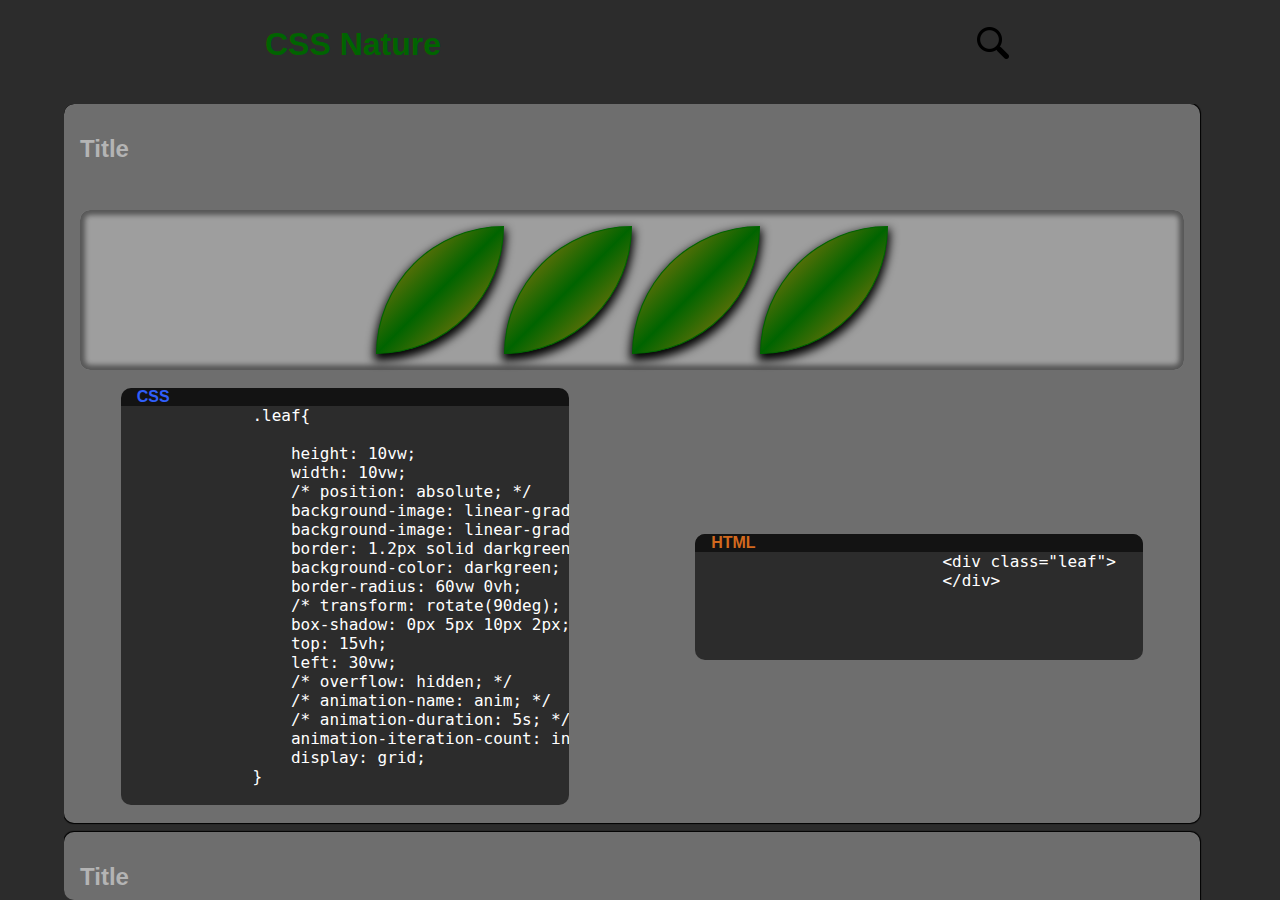
==== index.html @ 39c8f280 "init_css" ====
<!DOCTYPE html>
<html lang="en">
<head>
    <meta charset="UTF-8">
    <meta http-equiv="X-UA-Compatible" content="IE=edge">
    <meta name="viewport" content="width=device-width, initial-scale=1.0">
    <link rel="stylesheet" href="index.css">
    <title>CSS Nature</title>
</head>
<body>
    <div class="wrapper">
        <header><h1>CSS Nature</h1><div class="search"><input type="text"><button class="search" title="Search"><img src="search.png" alt="Search"></button></div></header>
        <div class="contentWrapper">
            <div class="content">
                <header><h2>Title</h2></header>
                <figure><div class="leaf demo"></div> <div class="leaf demo"></div> <div class="leaf demo"></div> <div class="leaf demo"></div></figure>
                <div class="codeWrapper">
                    <div class="css code"><h3>CSS</h3>
        <pre class="css code">
            .leaf{

                height: 10vw;
                width: 10vw;
                /* position: absolute; */
                background-image: linear-gradient(135deg,lightgreen,darkgreen,lightgreen);
                background-image: linear-gradient(135deg,rgb(197, 125, 17),darkgreen,rgb(197, 125, 17));
                border: 1.2px solid darkgreen;
                background-color: darkgreen;
                border-radius: 60vw 0vh;
                /* transform: rotate(90deg); */
                box-shadow: 0px 5px 10px 2px;
                top: 15vh;
                left: 30vw;
                /* overflow: hidden; */
                /* animation-name: anim; */
                /* animation-duration: 5s; */
                animation-iteration-count: infinite;
                display: grid;
            }
        </pre>
                    </div>
                    <div class="html code"><h3>HTML</h3>
                    <pre class="html code">
                        &ltdiv class="leaf"&gt
                        &lt/div&gt
                    </pre>
                    </div>
                </div>
                <div class="option">
                    <label for="old">Old</label><input type="radio" name="type" id="old">
                    <label for="new">New</label><input type="radio" name="type" id="new">
                    <label for="left">left</label><input type="radio" name="type" id="left">
                </div>
            </div>
            

            <div class="content">
                <header><h2>Title</h2></header>
                <figure><div class="demo"></div></figure>
                <div class="codeWrapper">
                    <div class="css code"></div>
                    <div class="html code"></div>
                </div>
                <div class="option">
                    <label for="old">Old</label><input type="radio" name="type" id="old">
                    <label for="new">New</label><input type="radio" name="type" id="new">
                    <label for="left">left</label><input type="radio" name="type" id="left">
                </div>
            </div>

            

        </div>
    </div>
</body>
</html>
---- index.css ----
*{
    font-family: 'Segoe UI', Tahoma, Geneva, Verdana, sans-serif;
    margin: 0;
    box-sizing: border-box;
}
div,figure{
    border-radius: 10px;
}
.wrapper{
    height: 100vh;
    width: 100vw;
    display: flex;
    border-radius: 0px;
    flex-direction: column;
    background-color: #2c2c2c;
    padding: 0;
    /* background-image: linear-gradient(white,black); */
}
header{
    display: flex;
    height: 10vh;
    width: 100vw;
    align-items: center;
    justify-content: space-around;

}
header h1{
    color: darkgreen;
    /* color: transparent; */
    /* background-image: linear-gradient(45deg,green,black); */
    /* background-clip: text; */

}
header div.search{
    display: flex;
    align-items: center;
    gap: 1rem;
}
div.search:hover input{
    display: block;
}
div.search input{
    display: none;
    border-radius: 2rem ;
    border: none;
    font-size: 1.2rem;
    padding-left: 1rem;
    box-shadow: 1px 1px 3px 2px rgb(36, 36, 36);
    max-width: 10rem;
    height: max-content;
    background-color: #9e9e9e;
}
header button{
    border-radius: 90px;
    background-color: transparent;
    border: none;
}
header button img{
    width: 2rem;
}

div.contentWrapper{
    align-self: center;
    display: flex;
    flex-direction: column;
    height: 90vh;
    max-height: 100vh;
    overflow: scroll;
    align-items: center;
    width: 90%;
    scrollbar-width: .5px;
    margin-top: 1rem;
    padding-right: 1rem;
    gap: .6rem;
}
div.content{
    background-color: #6e6e6e;
    width: 100%;
    box-shadow: 0px 0px 1px 1px;
    border-radius: 10px;
    display: grid;
    grid-template-areas: 'header header '
                        ' figure figure '
                        'code code  ';
    padding-bottom: 1rem;
    gap: 1rem;
}
div.content header{
    width: max-content;
    padding: 0rem 1rem;
    grid-area: header;
    color: rgb(180, 180, 180);
}
div.content figure{
    grid-area: figure;
    box-shadow: 0px 0px 5px 5px rgb(87, 87, 87) inset;
    background-color:#9e9e9e;
    margin: 0rem 1rem;
    border-radius: 10px;
    padding: 1rem;
    display: flex;
    align-items: center;
    justify-content: center;
}
figure .demo{
    min-height: 10vh;
    min-width: 10vh;
    /* border: 1px solid red; */
}
div.content .option{
    grid-area: option;
    align-self: center;
    display: none;
}
div.codeWrapper{
    grid-area: code;
    min-height: 1vh;
    width: 100%;
    display: flex;
    padding: .1rem;
    gap: 1rem;
    align-items: center;
    justify-content: space-around;
}
div.code{
    background-color: #2c2c2c;
    min-height: 14vh;
    width: 35vw;
    max-width: 40%;
    overflow: scroll;
}
div.code h3{
    font-size: 1rem;
    color: rgb(48, 95, 250);
    padding: 0px 1rem;
    background-color: #131313;
}
div.code pre{
    font-family:monospace;
    font-size: 1rem;
    color: rgb(255, 255, 255);
    padding: 0px 1rem;
}
.code.html h3{
    color: chocolate;
}


.leaf{

    height: 10vw;
    width: 10vw;
    /* position: absolute; */
    background-image: linear-gradient(135deg,lightgreen,darkgreen,lightgreen);
    background-image: linear-gradient(135deg,rgb(197, 125, 17),darkgreen,rgb(197, 125, 17));
    border: 1.2px solid darkgreen;
    background-color: darkgreen;
    border-radius: 60vw 0vh;
    /* transform: rotate(90deg); */
    box-shadow: 0px 5px 10px 2px;
    top: 15vh;
    left: 30vw;
    /* overflow: hidden; */
    /* animation-name: anim; */
    /* animation-duration: 5s; */
    animation-iteration-count: infinite;
    display: grid;
}
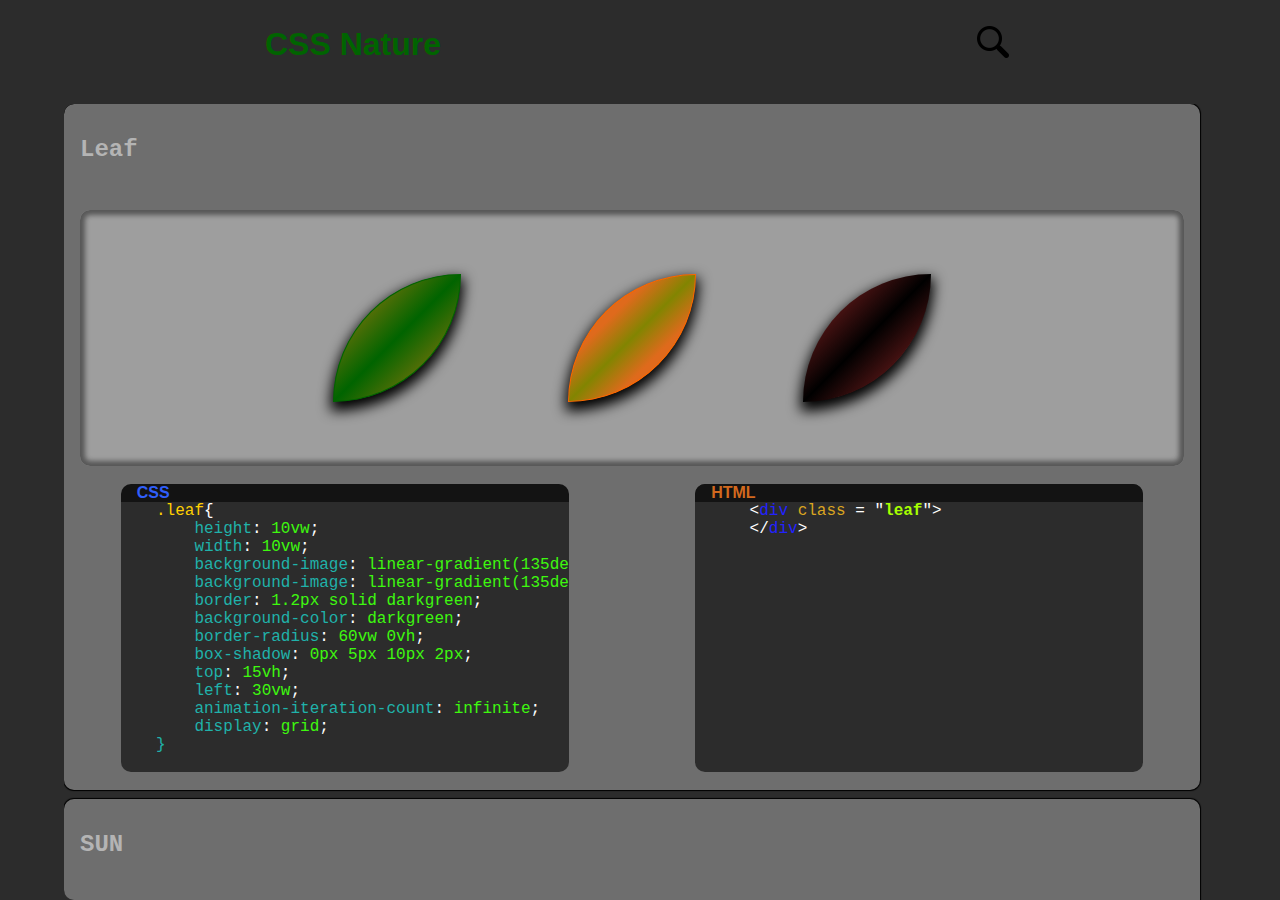
==== commit 4b9720bb: "Added stles code" ====
--- a/index.html
+++ b/index.html
@@ -1,76 +1,344 @@
 <!DOCTYPE html>
 <html lang="en">
-<head>
-    <meta charset="UTF-8">
-    <meta http-equiv="X-UA-Compatible" content="IE=edge">
-    <meta name="viewport" content="width=device-width, initial-scale=1.0">
-    <link rel="stylesheet" href="index.css">
+  <head>
+    <meta charset="UTF-8" />
+    <meta http-equiv="X-UA-Compatible" content="IE=edge" />
+    <meta name="viewport" content="width=device-width, initial-scale=1.0" />
+    <link rel="stylesheet" href="index.css" />
     <title>CSS Nature</title>
-</head>
-<body>
+  </head>
+  <body>
     <div class="wrapper">
-        <header><h1>CSS Nature</h1><div class="search"><input type="text"><button class="search" title="Search"><img src="search.png" alt="Search"></button></div></header>
-        <div class="contentWrapper">
-            <div class="content">
-                <header><h2>Title</h2></header>
-                <figure><div class="leaf demo"></div> <div class="leaf demo"></div> <div class="leaf demo"></div> <div class="leaf demo"></div></figure>
-                <div class="codeWrapper">
-                    <div class="css code"><h3>CSS</h3>
-        <pre class="css code">
+      <header>
+        <h1>CSS Nature</h1>
+        <div class="search">
+          <input type="text" /><button class="search" title="Search">
+            <img src="search.png" alt="Search" />
+          </button>
+        </div>
+      </header>
+      <div class="contentWrapper">
+        <div class="content">
+          <header><h2>Leaf</h2></header>
+          <figure>
+            <div class="leaf demo"></div>
+            <div class="leaf dry demo"></div>
+            <div class="leaf bean demo"></div>
+          </figure>
+          <div class="codeWrapper">
+            <div class="css code">
+              <h3>CSS</h3>
+              <pre class="css code">
             .leaf{
-
                 height: 10vw;
                 width: 10vw;
-                /* position: absolute; */
                 background-image: linear-gradient(135deg,lightgreen,darkgreen,lightgreen);
                 background-image: linear-gradient(135deg,rgb(197, 125, 17),darkgreen,rgb(197, 125, 17));
                 border: 1.2px solid darkgreen;
                 background-color: darkgreen;
                 border-radius: 60vw 0vh;
-                /* transform: rotate(90deg); */
                 box-shadow: 0px 5px 10px 2px;
                 top: 15vh;
                 left: 30vw;
-                /* overflow: hidden; */
-                /* animation-name: anim; */
-                /* animation-duration: 5s; */
                 animation-iteration-count: infinite;
                 display: grid;
             }
         </pre>
+            </div>
+            <div class="html code">
+              <h3>HTML</h3>
+              <pre class="html code">
+                        <div class="leaf">
+                        </div>
+                    </pre>
+            </div>
+          </div>
+          <div class="option">
+            <label for="old">Old</label
+            ><input type="radio" name="type" id="old" />
+            <label for="new">New</label
+            ><input type="radio" name="type" id="new" />
+            <label for="left">left</label
+            ><input type="radio" name="type" id="left" />
+          </div>
+        </div>
+
+        <div class="content">
+          <header><h2>SUN</h2></header>
+          <figure>
+            <div class="sun demo"></div>
+            <div class="sun set demo"></div>
+            <div class=" demo"></div>
+          </figure>
+          <div class="codeWrapper">
+            <div class="css code">
+              <h3>CSS</h3>
+              <pre class="css code">
+                .sun{
+                  height: 10vw;
+                  width: 10vw;
+                  border-radius: 100%;
+                  background-image: radial-gradient(rgb(255, 234, 216),rgb(255, 196, 0));
+                  box-shadow: 0px 0px 2vw 1.5vw rgb(255, 196, 0);
+              }
+        </pre>
+            </div>
+            <div class="html code">
+              <h3>HTML</h3>
+              <pre class="html code">
+                        <div class="sun sun set">
+                        </div>
+                    </pre>
+            </div>
+          </div>
+          <div class="option">
+            <label for="old">Old</label
+            ><input type="radio" name="type" id="old" />
+            <label for="new">New</label
+            ><input type="radio" name="type" id="new" />
+            <label for="left">left</label
+            ><input type="radio" name="type" id="left" />
+          </div>
+        </div>
+
+
+        <div class="content">
+          <header><h2>Drop</h2></header>
+          <figure>
+            <div class="drop demo"></div>
+            <div class="blood drop demo"></div>
+          </figure>
+          <div class="codeWrapper">
+            <div class="css code">
+              <h3>CSS</h3>
+              <pre class="css code">
+                .drop{
+                  height: 10vw;
+                  width: 10vw;
+                  background-color: rgb(255, 255, 255);
+                  background-image: radial-gradient(rgba(173, 216, 230, 0.788),blue);
+                  box-shadow: .3vw .3vw 1vw .1vw   ;
+                  transform: rotate(45deg);
+                  border-radius: 0 100% 55% 100% ;
+              }
+        </pre>
+            </div>
+            <div class="html code">
+              <h3>HTML</h3>
+              <pre class="html code">
+                        <div class="drop">
+                        </div>
+                    </pre>
+            </div>
+          </div>
+          <div class="option">
+            <label for="old">Old</label
+            ><input type="radio" name="type" id="old" />
+            <label for="new">New</label
+            ><input type="radio" name="type" id="new" />
+            <label for="left">left</label
+            ><input type="radio" name="type" id="left" />
+          </div>
+        </div>
+
+        <div class="content">
+          <header><h2>Grass</h2></header>
+          <figure>
+            <div class="grass left demo"></div>
+            <div class="grass demo"></div>
+
+            <div class="grass left demo"></div>
+            <div class="grass demo"></div>
+          </figure>
+          <div class="codeWrapper">
+            <div class="css code">
+              <h3>CSS</h3>
+              <pre class="css code">
+                .grass{
+                  height: 10vw;
+                  width: 10vw;
+                  background-color: transparent;
+                  border-top: 2vw ridge green;
+                  border-left: 1vw ridge green;
+                  border-right:2vw solid transparent ;
+                  border-radius: 100vw  0 ;
+              }
+        </pre>
+            </div>
+            <div class="html code">
+              <h3>HTML</h3>
+              <pre class="html code">
+                        <div class="grass">
+                        </div>
+                    </pre>
+            </div>
+          </div>
+          <div class="option">
+            <label for="old">Old</label
+            ><input type="radio" name="type" id="old" />
+            <label for="new">New</label
+            ><input type="radio" name="type" id="new" />
+            <label for="left">left</label
+            ><input type="radio" name="type" id="left" />
+          </div>
+        </div>
+
+        <div class="content">
+          <header><h2>Bamboo</h2></header>
+          <figure>
+            <div class="bamboo demo"></div>
+            <div class="bamboo demo"></div>
+          </figure>
+          <div class="codeWrapper">
+            <div class="css code">
+              <h3>CSS</h3>
+              <pre class="css code">
+                .bamboo{
+                  height: 20vw;
+                  width: 5vw;
+                  background-color: orange;
+                  background-image: linear-gradient(180deg,rgb(255, 153, 0),rgb(255, 153, 0),brown,rgb(255, 153, 0),rgb(255, 153, 0),rgb(255, 153, 0),rgb(255, 153, 0),brown,rgb(255, 153, 0),rgb(255, 153, 0));
+              }
+        </pre>
+            </div>
+            <div class="html code">
+              <h3>HTML</h3>
+              <pre class="html code">
+                        <div class="bamboo">
+                        </div>
+                    </pre>
+            </div>
+          </div>
+          <div class="option">
+            <label for="old">Old</label
+            ><input type="radio" name="type" id="old" />
+            <label for="new">New</label
+            ><input type="radio" name="type" id="new" />
+            <label for="left">left</label
+            ><input type="radio" name="type" id="left" />
+          </div>
+        </div>
+      
+        <div class="content">
+          <header><h2>Mouse</h2></header>
+          <figure>
+            <div class="mouse demo">
+                <div class="body">
+                    <div class="face">
+                        <div class="ear"></div>
+                        <div class="eye"></div>
+                        <div class="nose"></div>
                     </div>
-                    <div class="html code"><h3>HTML</h3>
-                    <pre class="html code">
-                        &ltdiv class="leaf"&gt
-                        &lt/div&gt
-                    </pre>
-                    </div>
-                </div>
-                <div class="option">
-                    <label for="old">Old</label><input type="radio" name="type" id="old">
-                    <label for="new">New</label><input type="radio" name="type" id="new">
-                    <label for="left">left</label><input type="radio" name="type" id="left">
-                </div>
-            </div>
-            
-
-            <div class="content">
-                <header><h2>Title</h2></header>
-                <figure><div class="demo"></div></figure>
-                <div class="codeWrapper">
-                    <div class="css code"></div>
-                    <div class="html code"></div>
-                </div>
-                <div class="option">
-                    <label for="old">Old</label><input type="radio" name="type" id="old">
-                    <label for="new">New</label><input type="radio" name="type" id="new">
-                    <label for="left">left</label><input type="radio" name="type" id="left">
-                </div>
-            </div>
-
-            
-
-        </div>
+            </div>
+            </div>
+          </figure>
+          <div class="codeWrapper">
+            <div class="css code">
+              <h3>CSS</h3>
+              <pre class="css code">
+                .mouse{
+                  border-left: 5px solid grey;
+                  border-top: 5px solid grey;
+                  width: max-content;
+                  height: 5vw;
+                  border-radius: 2vw;
+                  display: flex;
+              }
+              .mouse .body{
+                  height: 2vw;
+                  width: 5vw;
+                  border-radius: 200px 500px 0px 0px;
+                  align-self: flex-end;
+                  box-shadow: 0px 1px 10px;
+                  background-color: grey;
+                  display: grid;
+                  position: relative;
+                  z-index: 2;
+              }
+              .mouse .body .face{
+                  justify-self: end;
+                  display: flex;
+                  position: relative;
+                  z-index: 2;
+              }
+              .mouse .body .ear{
+                  height: 20px;
+                  width: 20px;
+                  border-radius: 100%;
+                  background-image:radial-gradient(rgb(180, 180, 180),rgb(80, 80, 80));
+                  border: 2px solid grey;
+                  justify-self: end;
+                  align-self:baseline;
+                  position: relative;
+                  top: -5px;
+                  left: 5px;
+              }
+              .mouse .body .eye{
+                  height: 5px;
+                  width: 7px;
+                  border-radius: 100%;
+                  background-color: white;
+                  background-image:radial-gradient(rgb(255, 255, 255),rgb(14, 14, 14));
+                  border: .5px solid black;
+                  /* justify-self: end; */
+                  align-self: center;  
+                  position: relative;
+                  z-index: 2; 
+              }
+              .mouse .body .nose{
+                  height: 4px;
+                  width: 7px;
+                  border-radius: 100%;
+                  background-color: rgb(109, 108, 108);
+                  border: .5px solid black;
+                  justify-self: end;
+                  align-self: end; 
+              }
+        </pre>
+            </div>
+            <div class="html code">
+              <h3>HTML</h3>
+              <pre class="html code">
+                <div class="mouse">
+                  <div class="body">
+                      <div class="face">
+                          <div class="ear"></div>
+                          <div class="eye"></div>
+                          <div class="nose"></div>
+                      </div>
+                  </div>
+              </div>
+                    </pre>
+            </div>
+          </div>
+          <div class="option">
+            <label for="old">Old</label
+            ><input type="radio" name="type" id="old" />
+            <label for="new">New</label
+            ><input type="radio" name="type" id="new" />
+            <label for="left">left</label
+            ><input type="radio" name="type" id="left" />
+          </div>
+        </div>
+        
+        <div class="content">
+          <header><h2><a href="nature.html">All..</a></h2></header>
+          <figure><div class="demo"></div></figure>
+          <div class="codeWrapper">
+            <div class="css code"></div>
+            <div class="html code"></div>
+          </div>
+          <div class="option">
+            <label for="old">Old</label
+            ><input type="radio" name="type" id="old" />
+            <label for="new">New</label
+            ><input type="radio" name="type" id="new" />
+            <label for="left">left</label
+            ><input type="radio" name="type" id="left" />
+          </div>
+        </div>
+      </div>
     </div>
-</body>
-</html>+  </body>
+</html>
+<script src="index.js"></script>
--- a/index.css
+++ b/index.css
@@ -1,7 +1,9 @@
+@import url('nature.css');
 *{
     font-family: 'Segoe UI', Tahoma, Geneva, Verdana, sans-serif;
     margin: 0;
     box-sizing: border-box;
+    font-family: 'Courier New', Courier, monospace;
 }
 div,figure{
     border-radius: 10px;
@@ -26,6 +28,7 @@
 }
 header h1{
     color: darkgreen;
+    font-family: 'Segoe UI', Tahoma, Geneva, Verdana, sans-serif;
     /* color: transparent; */
     /* background-image: linear-gradient(45deg,green,black); */
     /* background-clip: text; */
@@ -95,10 +98,12 @@
     grid-area: figure;
     box-shadow: 0px 0px 5px 5px rgb(87, 87, 87) inset;
     background-color:#9e9e9e;
+    height: 20vw;
     margin: 0rem 1rem;
     border-radius: 10px;
     padding: 1rem;
     display: flex;
+    gap: 10%;
     align-items: center;
     justify-content: center;
 }
@@ -119,7 +124,6 @@
     display: flex;
     padding: .1rem;
     gap: 1rem;
-    align-items: center;
     justify-content: space-around;
 }
 div.code{
@@ -134,9 +138,9 @@
     color: rgb(48, 95, 250);
     padding: 0px 1rem;
     background-color: #131313;
+    font-family: 'Segoe UI', Tahoma, Geneva, Verdana, sans-serif;
 }
 div.code pre{
-    font-family:monospace;
     font-size: 1rem;
     color: rgb(255, 255, 255);
     padding: 0px 1rem;
@@ -144,27 +148,24 @@
 .code.html h3{
     color: chocolate;
 }
-
-
-.leaf{
-
-    height: 10vw;
-    width: 10vw;
-    /* position: absolute; */
-    background-image: linear-gradient(135deg,lightgreen,darkgreen,lightgreen);
-    background-image: linear-gradient(135deg,rgb(197, 125, 17),darkgreen,rgb(197, 125, 17));
-    border: 1.2px solid darkgreen;
-    background-color: darkgreen;
-    border-radius: 60vw 0vh;
-    /* transform: rotate(90deg); */
-    box-shadow: 0px 5px 10px 2px;
-    top: 15vh;
-    left: 30vw;
-    /* overflow: hidden; */
-    /* animation-name: anim; */
-    /* animation-duration: 5s; */
-    animation-iteration-count: infinite;
-    display: grid;
+.code span.property{
+    color: lightseagreen;
+}
+.code span.value{
+    color: rgb(62, 248, 15);
+}
+.code span.selector{
+    color: rgb(255, 208, 0);
+}
+.code span.element{
+    color: rgb(34, 34, 255);
+}
+.code span#name{
+    color: rgb(166, 255, 0);
+}
+.code span.class{
+    color: goldenrod;
 }
 
 
+
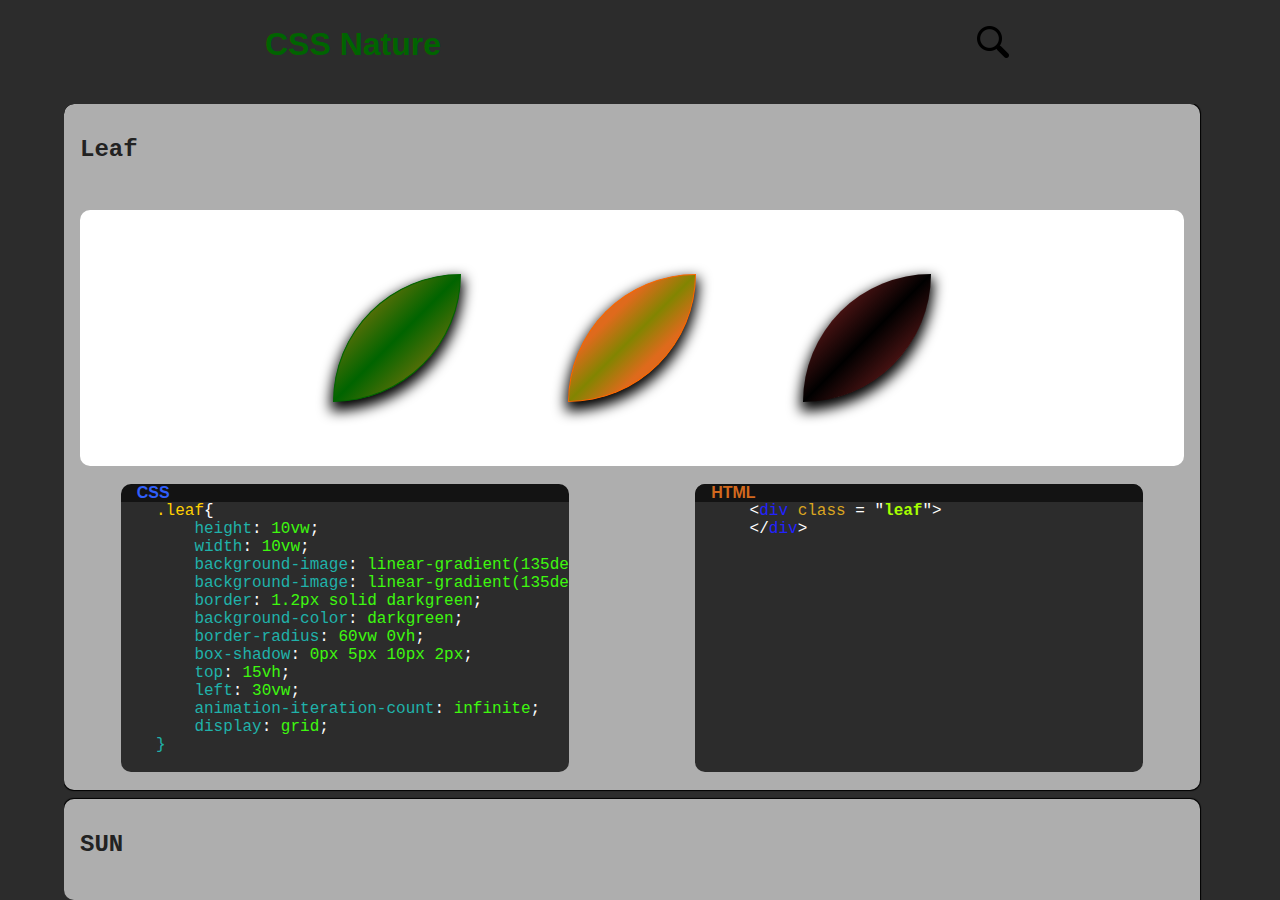
==== commit 46729431: "added eye" ====
--- a/index.html
+++ b/index.html
@@ -68,7 +68,6 @@
           <figure>
             <div class="sun demo"></div>
             <div class="sun set demo"></div>
-            <div class=" demo"></div>
           </figure>
           <div class="codeWrapper">
             <div class="css code">
@@ -322,11 +321,61 @@
         </div>
         
         <div class="content">
-          <header><h2><a href="nature.html">All..</a></h2></header>
-          <figure><div class="demo"></div></figure>
-          <div class="codeWrapper">
-            <div class="css code"></div>
-            <div class="html code"></div>
+          <header><h2>Eye</h2></header>
+          <figure><div class="demo">
+            <div class="eye">
+              <div class="iris">
+                  <div class="pupil">
+                  </div>
+              </div>
+          </div>
+          </div></figure>
+          <div class="codeWrapper">
+            <div class="css code">
+              <pre class="css code">
+    .eye{
+      height: 10vw;
+      width: 10vw;
+      border-radius: 100% 0;
+      border: 1px solid grey;
+      transform: rotate(45deg);
+      display: flex;
+      justify-content: center;
+      align-items: center;
+      overflow: hidden;
+      box-shadow: 5px 2px 1px 2px grey;
+      background-color: rgb(255, 228, 228);
+  }
+  .iris{
+      height: 70%;
+      width: 70%;
+      border-radius: 100%;
+      transform: rotate(-45deg);
+      background-image: radial-gradient(black,brown);
+      box-shadow: 0px 0px 3px 3px brown;
+      display: flex;
+      justify-content: center;
+      align-items: center;
+  }
+  .pupil{
+      height: 30%;
+      width: 30%;
+      border-radius: 100%;
+      box-shadow: 0px 0px 3px 1px ;
+      background-color: black;
+  }
+              </pre>
+            </div>
+            <div class="html code">
+              <pre class="html code">
+                <div class="eye">
+                  <div class="iris">
+                      <div class="pupil">
+                      </div>
+                  </div>
+                </div>
+              </pre>
+            </div>
           </div>
           <div class="option">
             <label for="old">Old</label
--- a/index.css
+++ b/index.css
@@ -77,7 +77,7 @@
     gap: .6rem;
 }
 div.content{
-    background-color: #6e6e6e;
+    background-color: #aeaeae;
     width: 100%;
     box-shadow: 0px 0px 1px 1px;
     border-radius: 10px;
@@ -92,12 +92,12 @@
     width: max-content;
     padding: 0rem 1rem;
     grid-area: header;
-    color: rgb(180, 180, 180);
+    color: rgb(34, 34, 34);
 }
 div.content figure{
     grid-area: figure;
-    box-shadow: 0px 0px 5px 5px rgb(87, 87, 87) inset;
-    background-color:#9e9e9e;
+    /*! box-shadow: 0px 0px 5px 5px rgb(74, 74, 74) inset; */
+    background-color:#fff;
     height: 20vw;
     margin: 0rem 1rem;
     border-radius: 10px;
